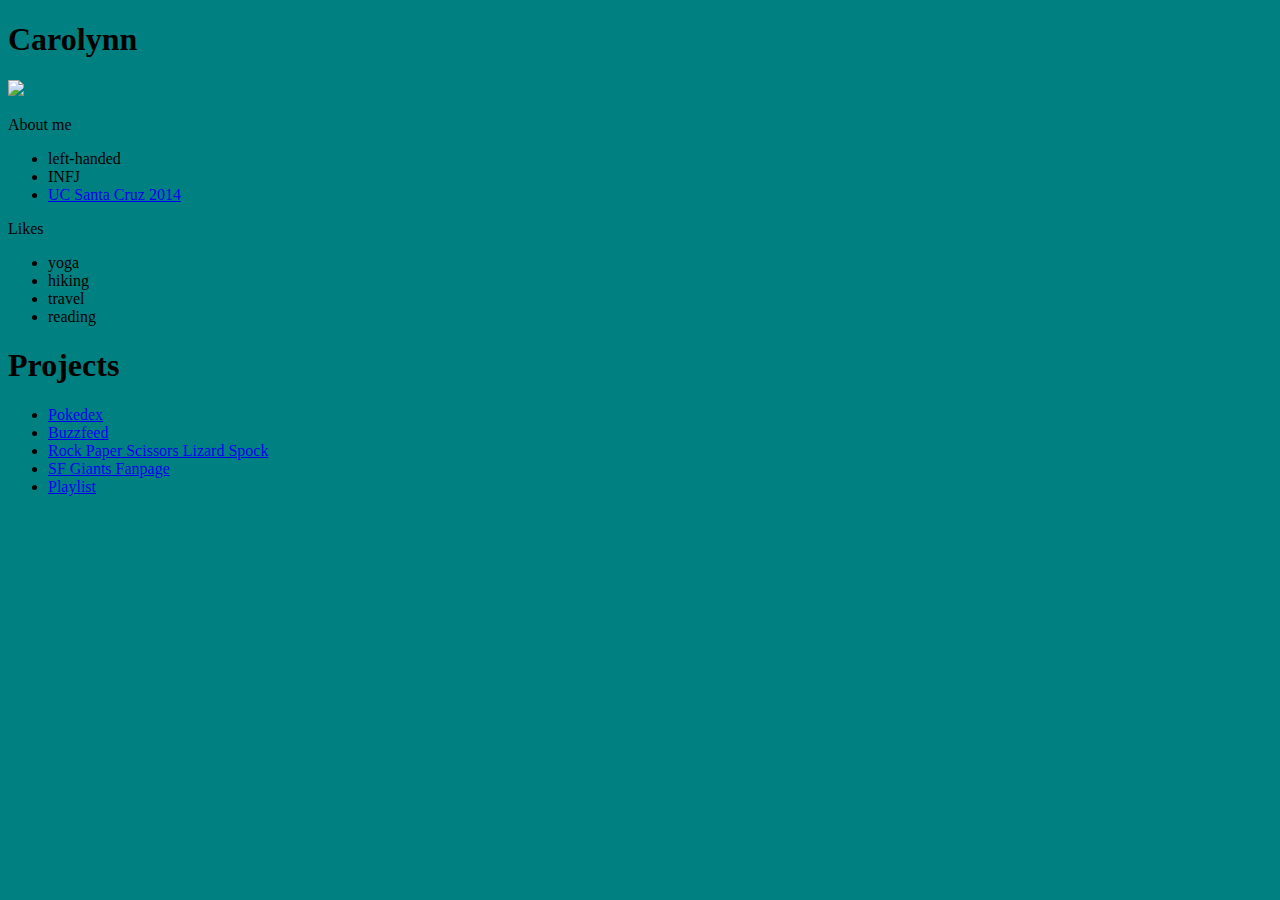
==== index.html @ 611a62cb "Created using Popcode: https://popcode.org" ====
<!DOCTYPE html> <html><head>
        <title>HireMe! Carolynn Jimenez</title>
    <style>body {
    background-color: teal;
}
div {
    font-family: roboto;
}

img {
    height: 400px;
}</style></head>
    <body>
        <div>
            <h1>Carolynn</h1>
            <img src="https://lh3.googleusercontent.com/[base64]s744-no">
            <p>About me</p>
            <ul>
                <li>left-handed</li>
                <li>INFJ</li>
                <li><a href="https://www.ucsc.edu">UC Santa Cruz 2014</a></li>

            </ul>
            <p>Likes</p>
            <ul>
                <li>yoga</li>
                <li>hiking</li>
                <li>travel</li>
                <li>reading</li>
            </ul>
        </div>
        <div class="projects">
        <h1>Projects</h1>
            <ul>
                <li><a href="https://carolynnjimenez.github.io/Pokedex/" target="_blank">Pokedex</a></li>
                <li><a href="https://carolynnjimenez.github.io/quiz/" target="_blank">Buzzfeed</a></li>
                <li><a href="https://carolynnjimenez.github.io/rockpaperscissors/" target="_blank">Rock Paper Scissors Lizard Spock</a></li>
                <li><a href="https://carolynnjimenez.github.io/fanpage/" target="_blank">SF Giants Fanpage</a></li>
                <li><a href="https://carolynnjimenez.github.io/playlist/" target="_blank">Playlist</a></li>
            </ul>
        </div>
    
</body></html>
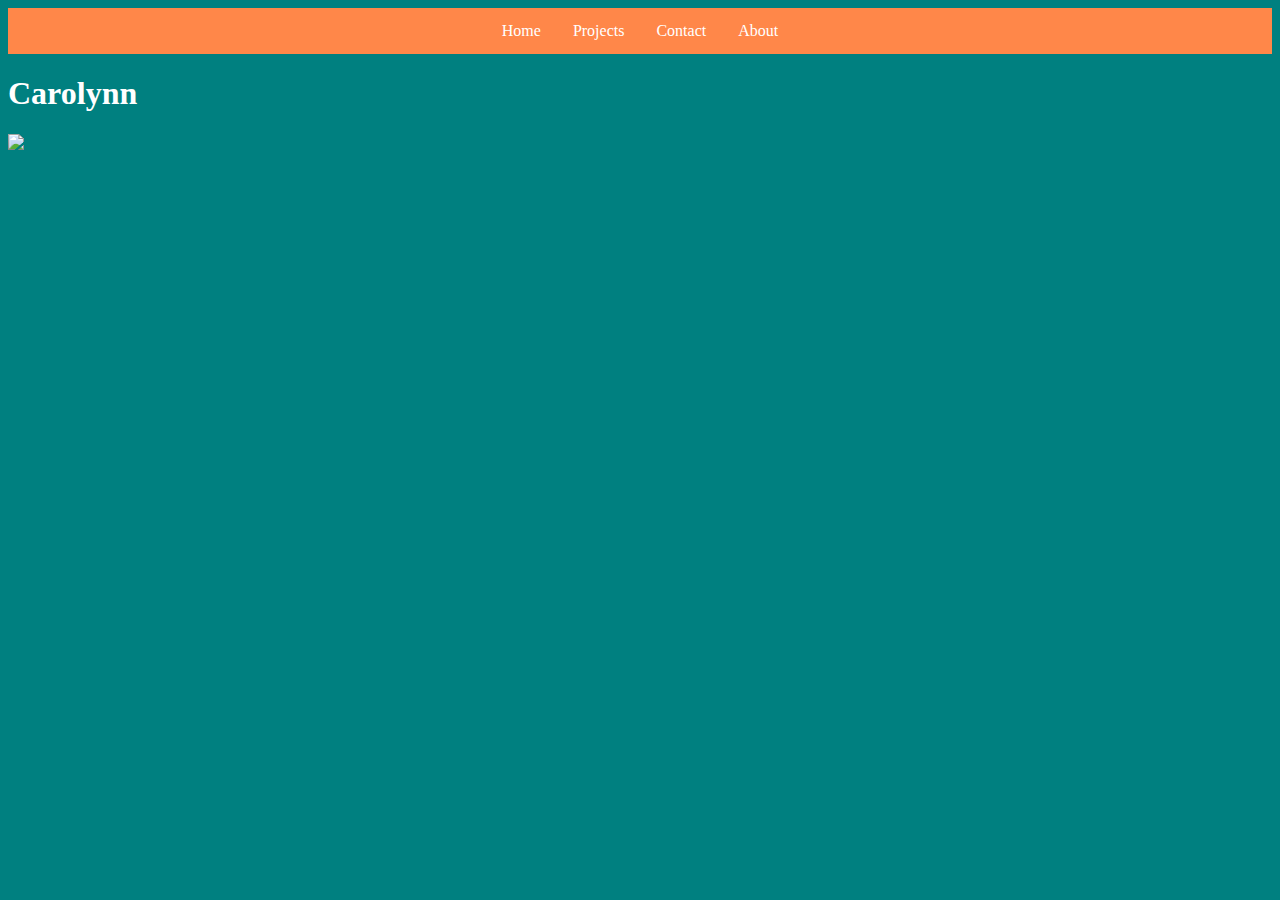
==== commit c02b25bc: "added additional pages" ====
--- a/index.html
+++ b/index.html
@@ -1,43 +1,20 @@
-<!DOCTYPE html> <html><head>
+<!DOCTYPE html>
+<html>
+    <head>
         <title>HireMe! Carolynn Jimenez</title>
-    <style>body {
-    background-color: teal;
-}
-div {
-    font-family: roboto;
-}
+        <link href="https://fonts.googleapis.com/css?family=Roboto+Slab&display=swap" rel="stylesheet">
+        <link rel="stylesheet" href="styles.css">
 
-img {
-    height: 400px;
-}</style></head>
+    </head>
     <body>
-        <div>
+        <ul>
+          <li><a href="index.html">Home</a></li>
+          <li><a href="projects.html">Projects</a></li>
+          <li><a href="contact.html">Contact</a></li>
+          <li><a class="active"href="/about.html">About</a></li>
+    </ul>
             <h1>Carolynn</h1>
             <img src="https://lh3.googleusercontent.com/[base64]s744-no">
-            <p>About me</p>
-            <ul>
-                <li>left-handed</li>
-                <li>INFJ</li>
-                <li><a href="https://www.ucsc.edu">UC Santa Cruz 2014</a></li>
+    </body>
+</html>
 
-            </ul>
-            <p>Likes</p>
-            <ul>
-                <li>yoga</li>
-                <li>hiking</li>
-                <li>travel</li>
-                <li>reading</li>
-            </ul>
-        </div>
-        <div class="projects">
-        <h1>Projects</h1>
-            <ul>
-                <li><a href="https://carolynnjimenez.github.io/Pokedex/" target="_blank">Pokedex</a></li>
-                <li><a href="https://carolynnjimenez.github.io/quiz/" target="_blank">Buzzfeed</a></li>
-                <li><a href="https://carolynnjimenez.github.io/rockpaperscissors/" target="_blank">Rock Paper Scissors Lizard Spock</a></li>
-                <li><a href="https://carolynnjimenez.github.io/fanpage/" target="_blank">SF Giants Fanpage</a></li>
-                <li><a href="https://carolynnjimenez.github.io/playlist/" target="_blank">Playlist</a></li>
-            </ul>
-        </div>
-    
-</body></html>--- a/styles.css
+++ b/styles.css
@@ -0,0 +1,37 @@
+body {
+    background-color: teal;
+    color:white;
+}
+div {
+    font-family: roboto;
+}
+
+img {
+    height: 400px;
+}
+
+ul {
+  list-style-type: none;
+  margin: 0;
+  padding: 0;
+  overflow: hidden;
+  background-color: #FF8749;
+  display:flex;
+  justify-content:center;
+}
+
+li {
+  float: left;
+}
+
+li a {
+  display: block;
+  color: white;
+  text-align: center;
+  padding: 14px 16px;
+  text-decoration: none;
+}
+
+li a:hover {
+  background-color: #BFFCFB;
+}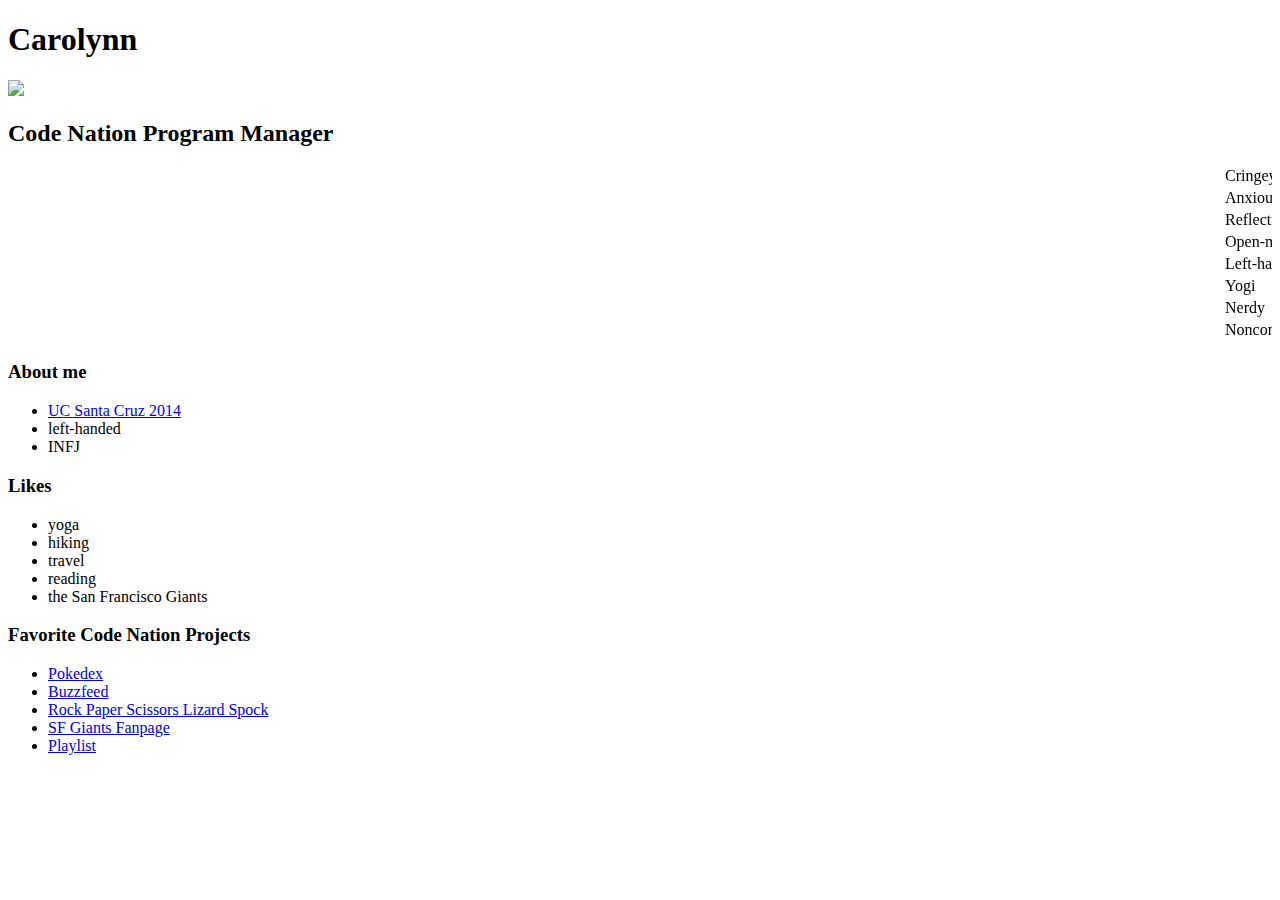
==== commit 01685e6d: "Created using Popcode: https://popcode.org" ====
--- a/index.html
+++ b/index.html
@@ -2,19 +2,50 @@
 <html>
     <head>
         <title>HireMe! Carolynn Jimenez</title>
-        <link href="https://fonts.googleapis.com/css?family=Roboto+Slab&display=swap" rel="stylesheet">
-        <link rel="stylesheet" href="styles.css">
-
     </head>
     <body>
-        <ul>
-          <li><a href="index.html">Home</a></li>
-          <li><a href="projects.html">Projects</a></li>
-          <li><a href="contact.html">Contact</a></li>
-          <li><a class="active"href="/about.html">About</a></li>
-    </ul>
-            <h1>Carolynn</h1>
-            <img src="https://lh3.googleusercontent.com/[base64]s744-no">
+        <h1>Carolynn</h1>
+        <img src="https://lh3.googleusercontent.com/[base64]s744-no">
+        <h2>Code Nation Program Manager</h2>
+        <div class="poem">
+            <marquee>Cringey<br> </marquee>
+            <marquee>Anxious<br> </marquee>
+            <marquee>Reflective<br> </marquee>
+            <marquee>Open-minded<br> </marquee>
+            <marquee>Left-handed<br> </marquee>
+            <marquee>Yogi<br> </marquee>
+            <marquee>Nerdy<br> </marquee>
+            <marquee>Nonconformist<br> </marquee>
+
+        </div>
+        <div class="container">
+            <div class="about-me">
+                <h3>About me</h3>
+                <ul>
+                    <li><a href="https://www.ucsc.edu">UC Santa Cruz 2014</a></li>
+                    <li>left-handed</li>
+                    <li>INFJ</li>
+
+                </ul>
+                <h3>Likes</h3>
+                <ul>
+                    <li>yoga</li>
+                    <li>hiking</li>
+                    <li>travel</li>
+                    <li>reading</li>
+                    <li>the San Francisco Giants</li>
+                </ul>
+            </div>
+            <div class="projects">
+                <h3>Favorite Code Nation Projects</h3>
+                <ul>
+                    <li><a href="https://carolynnjimenez.github.io/Pokedex/" target="_blank">Pokedex</a></li>
+                    <li><a href="https://carolynnjimenez.github.io/quiz/" target="_blank">Buzzfeed</a></li>
+                    <li><a href="https://carolynnjimenez.github.io/rockpaperscissors/" target="_blank">Rock Paper Scissors Lizard Spock</a></li>
+                    <li><a href="https://carolynnjimenez.github.io/fanpage/" target="_blank">SF Giants Fanpage</a></li>
+                    <li><a href="https://carolynnjimenez.github.io/playlist/" target="_blank">Playlist</a></li>
+                </ul>
+            </div>
+        </div>
     </body>
-</html>
-
+</html>